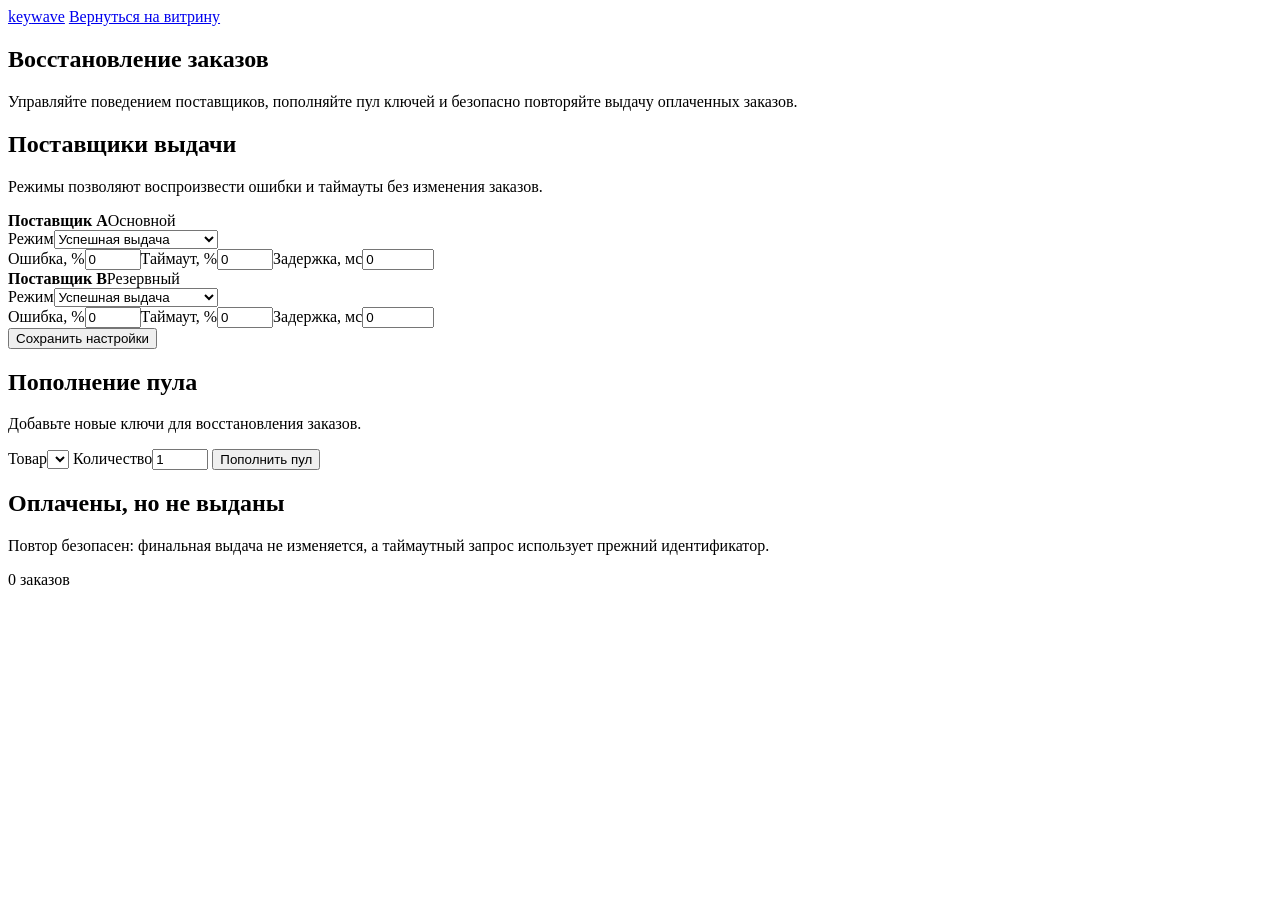
==== public/admin.html @ 7996b5dd "Initial project implementation" ====
<!doctype html>
<html lang="ru">
<head>
  <meta charset="UTF-8">
  <meta name="viewport" content="width=device-width,initial-scale=1.0">
  <title>Админка — Keywave</title>
  <link rel="stylesheet" href="/assets/admin.css">
</head>
<body class="admin-body">
  <header class="admin-header">
    <div class="admin-header-inner">
      <a class="brand" href="/">key<span>wave</span></a>
      <a class="back-link" href="/">Вернуться на витрину</a>
    </div>
  </header>
  <main class="admin-wrap">
    <section class="admin-intro">
      <h1>Восстановление заказов</h1>
      <p>Управляйте поведением поставщиков, пополняйте пул ключей и безопасно повторяйте выдачу оплаченных заказов.</p>
    </section>
    <section class="admin-grid" aria-label="Настройки выдачи">
      <section class="admin-card provider-settings">
        <div class="card-heading"><h2>Поставщики выдачи</h2><p>Режимы позволяют воспроизвести ошибки и таймауты без изменения заказов.</p></div>
        <div class="provider-grid">
          <article class="provider-card"><div class="provider-card-title"><strong>Поставщик A</strong><span>Основной</span></div><label>Режим<select id="providerA"><option value="success">Успешная выдача</option><option value="error">Ошибка поставщика</option><option value="timeout_after_issue">Таймаут после выдачи</option><option value="out_of_stock">Нет ключей</option></select></label><div class="rate-grid"><label>Ошибка, %<input id="providerAError" type="number" min="0" max="100" value="0"></label><label>Таймаут, %<input id="providerATimeout" type="number" min="0" max="100" value="0"></label><label>Задержка, мс<input id="providerADelay" type="number" min="0" max="10000" value="0"></label></div></article>
          <article class="provider-card"><div class="provider-card-title"><strong>Поставщик B</strong><span>Резервный</span></div><label>Режим<select id="providerB"><option value="success">Успешная выдача</option><option value="error">Ошибка поставщика</option><option value="timeout_after_issue">Таймаут после выдачи</option><option value="out_of_stock">Нет ключей</option></select></label><div class="rate-grid"><label>Ошибка, %<input id="providerBError" type="number" min="0" max="100" value="0"></label><label>Таймаут, %<input id="providerBTimeout" type="number" min="0" max="100" value="0"></label><label>Задержка, мс<input id="providerBDelay" type="number" min="0" max="10000" value="0"></label></div></article>
        </div>
        <div class="card-actions"><button class="primary-button" id="saveProviders">Сохранить настройки</button><p id="providerMessage" class="form-message" aria-live="polite"></p></div>
      </section>
      <aside class="admin-card inventory-card">
        <div class="card-heading"><h2>Пополнение пула</h2><p>Добавьте новые ключи для восстановления заказов.</p></div>
        <label>Товар<select id="inventorySku"></select></label>
        <label>Количество<input id="inventoryCount" type="number" min="1" max="100" value="1"></label>
        <button class="primary-button full-button" id="restock">Пополнить пул</button><p id="inventoryMessage" class="form-message" aria-live="polite"></p>
      </aside>
    </section>
    <section class="admin-card recovery-card">
      <div class="card-heading recovery-heading"><div><h2>Оплачены, но не выданы</h2><p>Повтор безопасен: финальная выдача не изменяется, а таймаутный запрос использует прежний идентификатор.</p></div><span class="recovery-count" id="recoveryCount">0 заказов</span></div>
      <div id="recoveryList" class="recovery-list" aria-live="polite"></div>
    </section>
  </main>
  <script src="/assets/admin.js"></script>
</body>
</html>
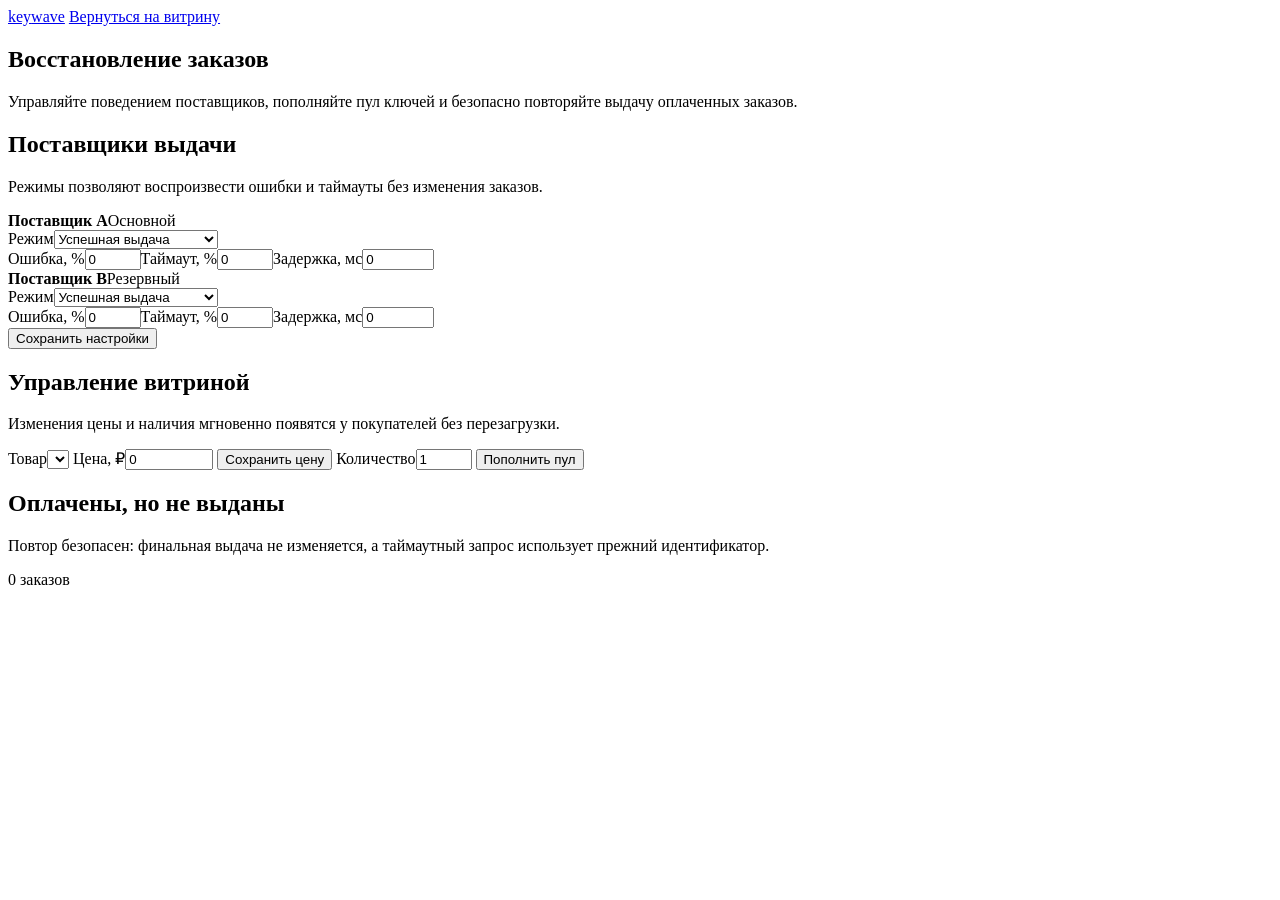
==== commit 5e6caf9c: "Implement real-time reservations and checkout" ====
--- a/public/admin.html
+++ b/public/admin.html
@@ -28,8 +28,10 @@
         <div class="card-actions"><button class="primary-button" id="saveProviders">Сохранить настройки</button><p id="providerMessage" class="form-message" aria-live="polite"></p></div>
       </section>
       <aside class="admin-card inventory-card">
-        <div class="card-heading"><h2>Пополнение пула</h2><p>Добавьте новые ключи для восстановления заказов.</p></div>
+        <div class="card-heading"><h2>Управление витриной</h2><p>Изменения цены и наличия мгновенно появятся у покупателей без перезагрузки.</p></div>
         <label>Товар<select id="inventorySku"></select></label>
+        <label>Цена, ₽<input id="productPrice" type="number" min="0" max="1000000" value="0"></label>
+        <button class="secondary-button full-button" id="savePrice">Сохранить цену</button>
         <label>Количество<input id="inventoryCount" type="number" min="1" max="100" value="1"></label>
         <button class="primary-button full-button" id="restock">Пополнить пул</button><p id="inventoryMessage" class="form-message" aria-live="polite"></p>
       </aside>
